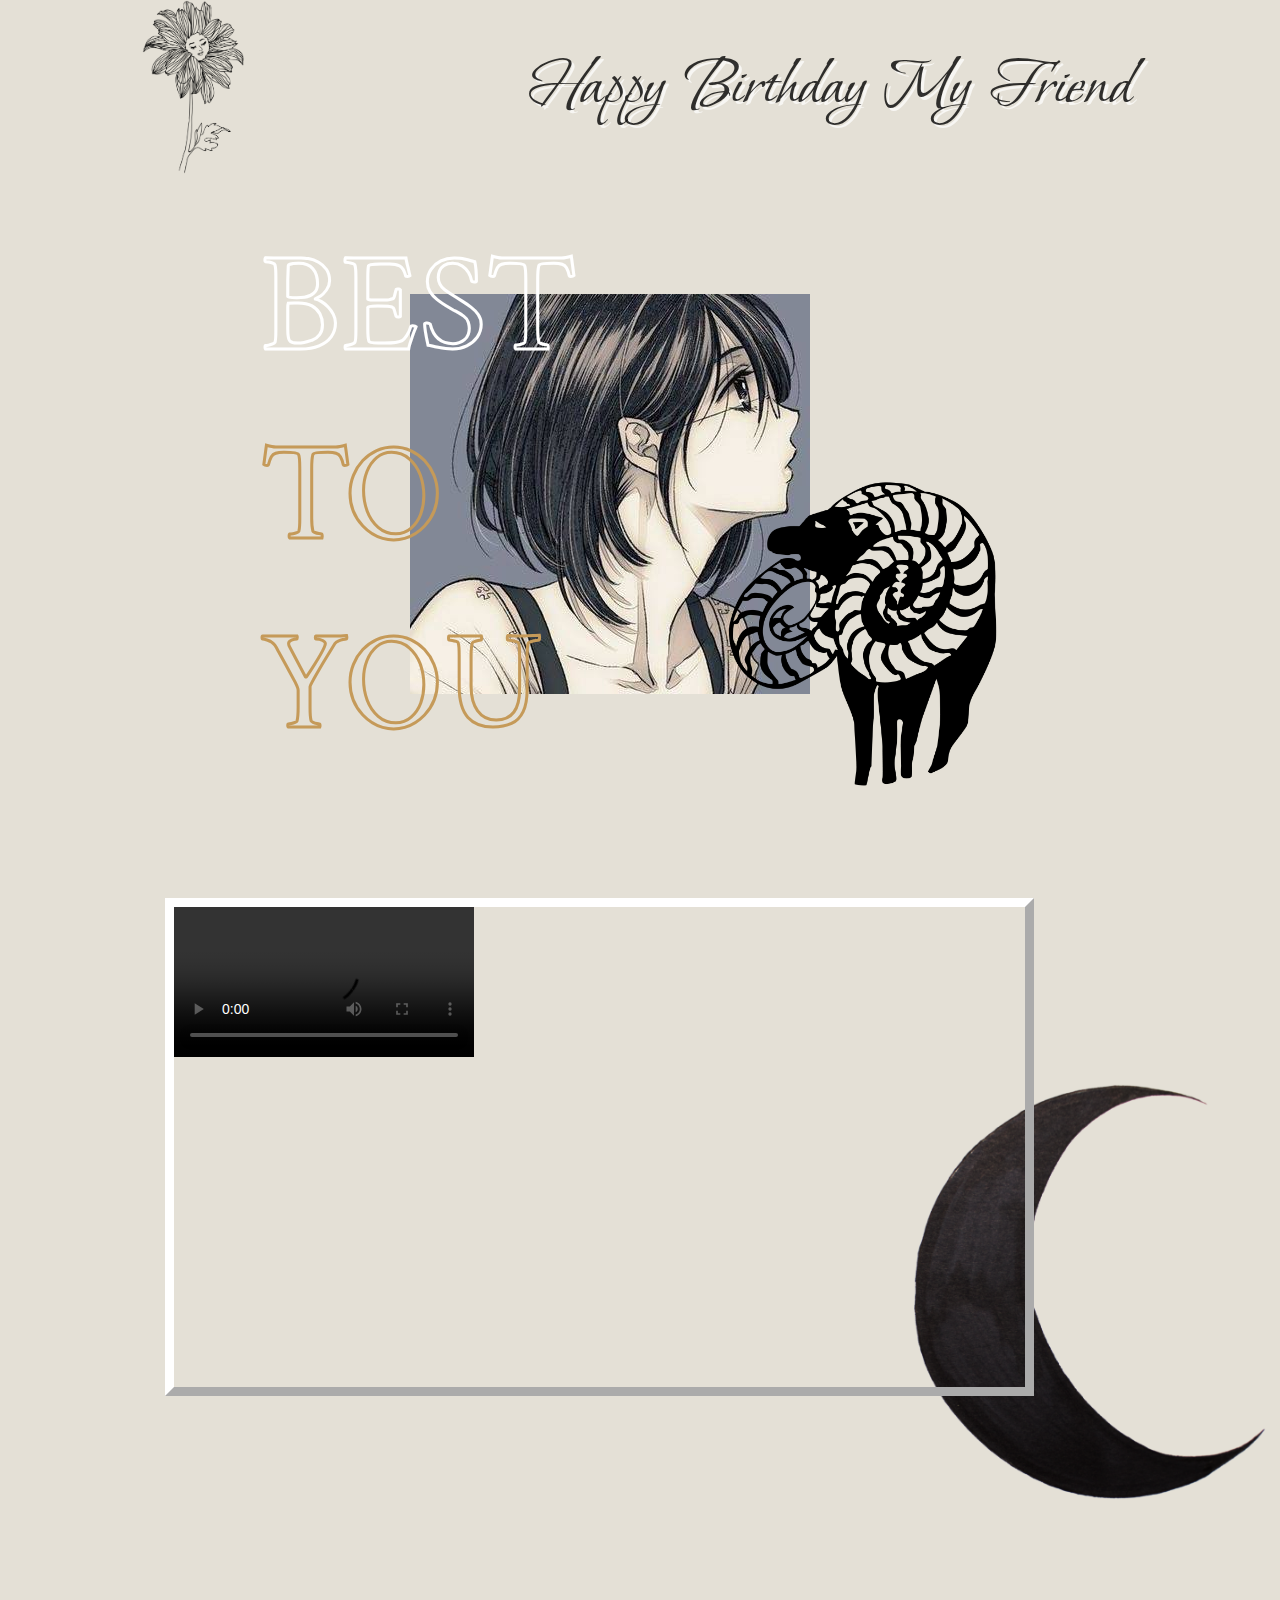
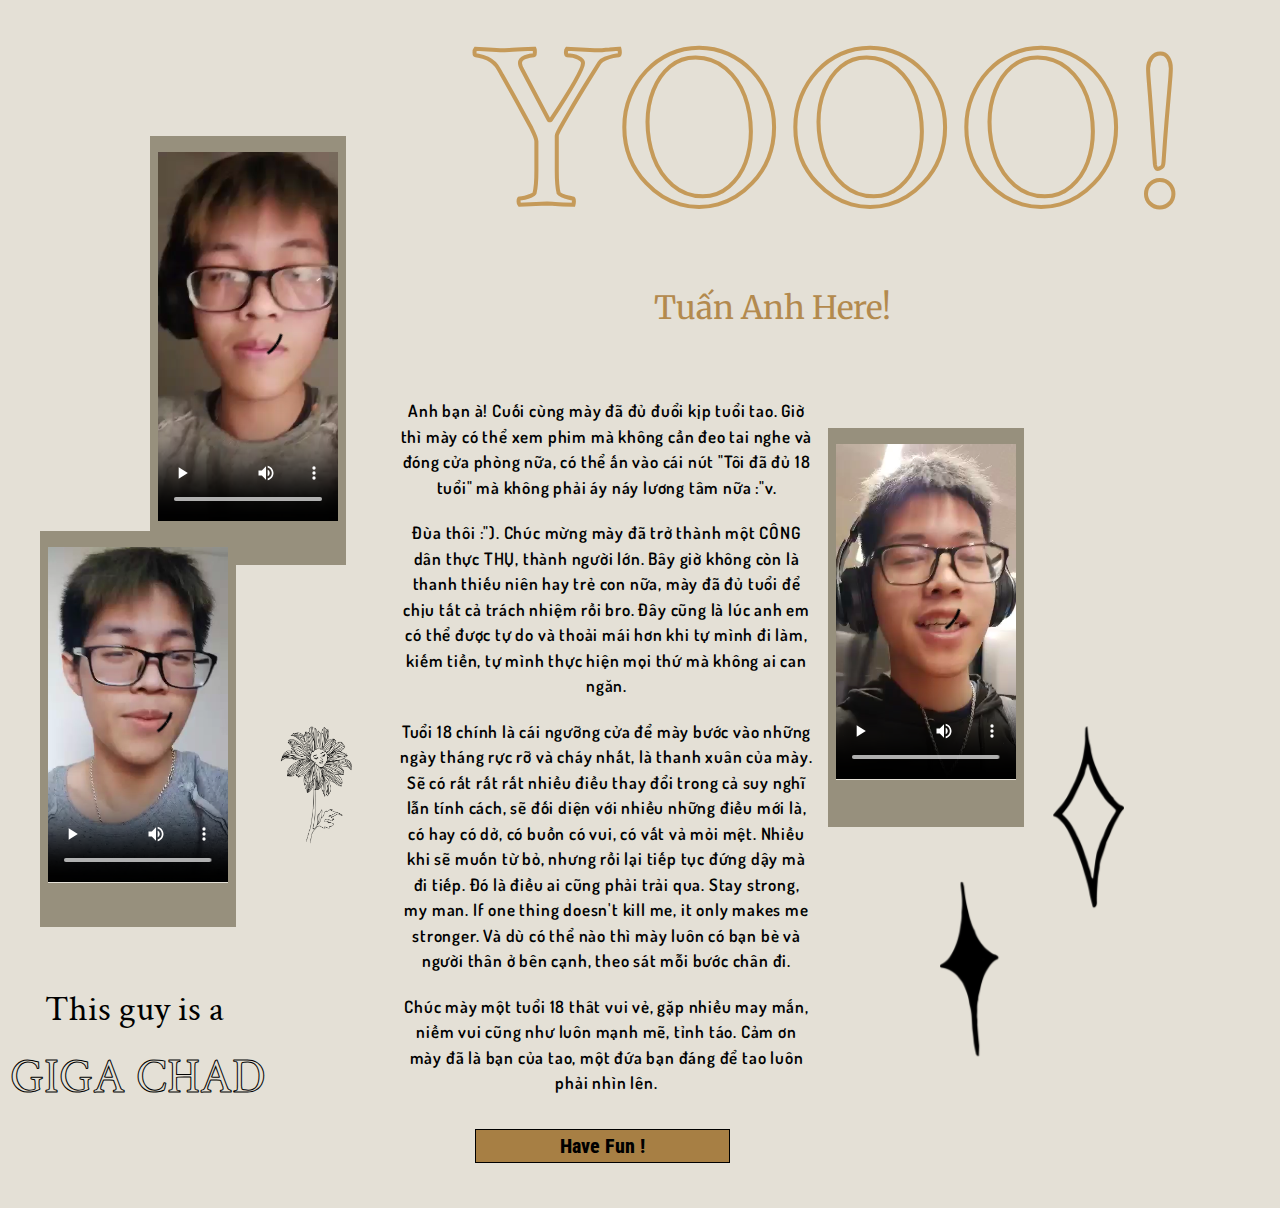
==== web_hpbd/Minh.html @ c6d66d40 "Add Minh html and Huyen vid, img" ====
<!DOCTYPE html>
<html lang="en">
<head>
    <meta charset="UTF-8">
    <meta http-equiv="X-UA-Compatible" content="IE=edge">
    <meta name="viewport" content="width=device-width, initial-scale=1.0">
    <title>Happy Birthday</title>

    <link rel="preconnect" href="https://fonts.googleapis.com">
    <link rel="preconnect" href="https://fonts.gstatic.com" crossorigin>
    <link href="https://fonts.googleapis.com/css2?family=Crimson+Text&display=swap" rel="stylesheet">

    <link rel="preconnect" href="https://fonts.googleapis.com">
    <link rel="preconnect" href="https://fonts.gstatic.com" crossorigin>
    <link href="https://fonts.googleapis.com/css2?family=Bonheur+Royale&display=swap" rel="stylesheet">

    <link rel="preconnect" href="https://fonts.googleapis.com">
    <link rel="preconnect" href="https://fonts.gstatic.com" crossorigin>
    <link href="https://fonts.googleapis.com/css2?family=Merriweather:wght@900&display=swap" rel="stylesheet">

    <link rel="preconnect" href="https://fonts.googleapis.com">
    <link rel="preconnect" href="https://fonts.gstatic.com" crossorigin>
    <link href="https://fonts.googleapis.com/css2?family=Dosis:wght@200&display=swap" rel="stylesheet">

    <link rel="preconnect" href="https://fonts.googleapis.com">
    <link rel="preconnect" href="https://fonts.gstatic.com" crossorigin>
    <link href="https://fonts.googleapis.com/css2?family=Roboto+Condensed:wght@300&display=swap" rel="stylesheet">

    <link rel="stylesheet" href="style_Minh.css">
    <link rel="icon" href="https://www.freepnglogos.com/uploads/cake-png/cake-png-transparent-cake-images-pluspng-21.png">
</head>
<body>
    <div id="main">
        <header id="header">
            <img src="./assets/img/H20/LA-LU-Small-Daisy-Web (1).png" alt="Flower" class="logo">
            <span class="title">Happy Birthday My Friend</span>
        </header>

        <div id="content">
            <div class="intro">
                <div class="intro-text">
                    <p class="intro-desc desc1">BEST</p>
                    <p class="intro-desc desc2">TO</p>
                    <p class="intro-desc desc3">YOU</p>
                </div>
                <div class="ava"><img src="./assets/img/Nhạt Minh/ava.jpg" alt="Ming"></div>
                <div class="gowther"><img src="./assets/img/Nhạt Minh/gowther.png" alt="Ming"></div>
            </div>

            <div class="slide-video">
                <video controls>
                    <source src="./assets/img/Nhạt Minh/happy birthday.mp4" type="video/mp4">
                </video>
            </div>

            <div class="half-moon">
                <img src="./assets/img/H20/half-moon-857x1023.png" alt="Ming">
            </div>

            <div class="paragraph">
                <div class="heading">YOOO!</div>
                <div class="sub-heading">Tuấn Anh Here!</div>

                <div class="para-text">
                    <div class="para">Anh bạn à! Cuối cùng mày đã đủ đuổi kịp tuổi tao. Giờ thì mày có thể xem phim mà không cần đeo tai nghe và đóng cửa phòng nữa, có thể ấn vào cái nút "Tôi đã đủ 18 tuổi" mà không phải áy náy lương tâm nữa :"v.</div>
                    <div class="para">Đùa thôi :"). Chúc mừng mày đã trở thành một CÔNG dân thực THỤ, thành người lớn. Bây giờ không còn là thanh thiếu niên hay trẻ con nữa, mày đã đủ tuổi để chịu tất cả trách nhiệm rồi bro. Đây cũng là lúc anh em có thể được tự do và thoải mái hơn khi tự mình đi làm, kiếm tiền, tự mình thực hiện mọi thứ mà không ai can ngăn.</div>
                    <div class="para">Tuổi 18 chính là cái ngưỡng cửa để mày bước vào những ngày tháng rực rỡ và cháy nhất, là thanh xuân của mày. Sẽ có rất rất rất nhiều điều thay đổi trong cả suy nghĩ lẫn tính cách, sẽ đối diện với nhiều những điều mới là, có hay có dở, có buồn có vui, có vất vả mỏi mệt. Nhiều khi sẽ muốn từ bỏ, nhưng rồi lại tiếp tục đứng dậy mà đi tiếp. Đó là điều ai cũng phải trải qua. Stay strong, my man. If one thing doesn't kill me, it only makes me stronger. Và dù có thể nào thì mày luôn có bạn bè và người thân ở bên cạnh, theo sát mỗi bước chân đi.</div>
                    <div class="para">Chúc mày một tuổi 18 thât vui vẻ, gặp nhiều may mắn, niềm vui cũng như luôn mạnh mẽ, tỉnh táo. Cảm ơn mày đã là bạn của tao, một đứa bạn đáng để tao luôn phải nhìn lên.</div>
                </div>

                <div class="video video1">
                    <video controls>
                        <source src="./assets/img/Nhạt Minh/vid1.mp4" type="video/mp4">
                    </video>
                </div>
                <div class="video video2">
                    <video controls>
                        <source src="./assets/img/Nhạt Minh/vid2.mp4" type="video/mp4">
                    </video>
                </div>
                <div class="video video3">
                    <video controls>
                        <source src="./assets/img/Nhạt Minh/vid3.mp4" type="video/mp4">
                    </video>
                </div>

                <p class="vid-text">This guy is a</p>
                <p class="vid-text giga-chad">GIGA CHAD</p>

                <img src="./assets/img/H20/LA-LU-Small-Daisy-Web (1).png" alt="Ming" class="para-img">
                <img src="./assets/img/Nhạt Minh/star.png" alt="Ming" class="star">
            </div>
        </div>

        <footer id="footer">
            <a href="https://www.youtube.com/watch?v=cqi5rgZDwwE" target="_blank" class="btn">
                Have Fun !
            </a>

            <div class="space">
                
            </div>
        </footer>


    </div>
</body>
</html>
---- web_hpbd/style_Minh.css ----
* {
    margin: 0;
    border: 0;
    background-color: #E4E0D6;
}

#main {
    width: calc(1024px);
}

#header {
    display: flex;
    justify-content: space-around;
    margin-bottom: 120px;
}

.logo {
    width: 10%;
}

.title {
    color: rgba(0, 0, 0, 0.8);
    line-height: 174.11px;
    font-size: 72px;
    margin-right: -250px;
    font-family: 'Bonheur Royale', cursive;
    text-shadow: 3px 3px rgb(255, 255, 255, 0.7) ;
}

.intro-text {
    position: absolute;
    left: 260px;
    line-height: 1.35;
    font-family: 'Crimson Text', serif;
    font-size: 140px;
    background-color: transparent;
}

.intro-text p {
    background-color: transparent;
}

.desc1 {
    color: #fff;
}

@supports((text-stroke: 2px black) or (-webkit-text-stroke: 2px black)) {
    .desc1 {
        color: transparent;
        -webkit-text-stroke: 3px #fff;
    text-stroke: 3px #fff;
        text-shadow: none;
    }
}

@supports((text-stroke: 2px black) or (-webkit-text-stroke: 2px black)) {
    .desc2, .desc3 {
        color: transparent;
        -webkit-text-stroke: 3px #c59a59;
    text-stroke: 3px #b38a4e;
        text-shadow: none;
    }
}

.intro:after {
    content: ".";
    display: block;
    clear: both;
    visibility: hidden;
    line-height: 0;
    height: 0;
}

.intro {
    position: relative  ;
    display: flex;
    align-items: center;
    justify-content: center;
}

.intro div {
    float: left;
}

.ava, .gowther {
    display: inline;
    background-color: transparent;
}

.ava {
    margin-left: 200px;
}

.gowther {
    position: absolute;
    right: -260px;
    top: 180px
}

.ava img, .gowther img {
    background-color: transparent;
}

.gowther img {
    width: 55%;
}

.slide-video {
    position: relative;
    z-index: 2;
    margin: 200px 0 0 165px;
    display: inline-block;
    background-color: transparent;
    border: 9px outset #fff;
    width: 851.2px;
    height: 480px;
}

.half-moon {
    position: absolute;
    top: 1050px;
    right: 0;
    z-index: 1;
    display: inline-block;
    width: 30%;
    background-color: transparent;
}

.half-moon img {
    width: 100%;
    background-color: transparent
}

.paragraph {
    position: relative;
    display: flex;
    flex-wrap: wrap;
    margin-top: 180px;
    text-align: center;
    justify-content: center;
}

.paragraph .heading {
    font-family: 'Crimson Text', serif;
    font-size: 240px;
    width: 100%;
    margin-left: 640px;
}

@supports((text-stroke: 2px black) or (-webkit-text-stroke: 2px black)) {
    .paragraph .heading {
        color: transparent;
        -webkit-text-stroke: 4px #c59a59;
    text-stroke: 4px #b38a4e;
        text-shadow: none;
    }
}

.paragraph .sub-heading {
    font-family: 'Merriweather', serif;
    font-size: 32px;
    width: 100%;
    margin-left: 520px;
    color: #b38a4e;
}

.para-text {
    display: flex;
    flex-direction: column;
    width: 40.33%;
    font-family: 'Dosis', sans-serif;
    font-size: 17px;
    font-weight: 600;
    text-align: center;
    margin-top: 60px;
    line-height: 1.5;
    letter-spacing: 0.8px;
    margin-left: 400px;
}

.para-text div {
    margin: 10px 0;
}

.video {
    background-color: #97907D;
    max-width: 180px;
    padding: 16px 8px 40px;
}

.video1 {
    position: absolute;
    top: 160px;
    left: 150px;
    max-height: 415px;
}

.video2 {
    position: absolute;
    top: 555px;
    left: 40px;
    right: 0;
    max-height: 373px;
}

.video3 {
    max-height: 343px;
    margin-left: 15px;
    margin-top: 100px;
}

.video video {
    width: 100%;
}

.vid-text {
    display: flex;
    font-family: 'Crimson Text', serif;
    font-size: 36px;
    width: 100%;
    margin-left: 45px;
    margin-top: -120px;
    background-color: transparent;     
}

.vid-text.giga-chad {
    font-size: 48px;
    margin-left: 10px;
    margin-top: -60px;
    background-color: transparent;      
}

@supports((text-stroke: 2px black) or (-webkit-text-stroke: 2px black)) {
    .vid-text.giga-chad {
        color: transparent;
        -webkit-text-stroke: 1px #000;
    text-stroke: 1px #000;
        text-shadow: none;
    }
}

.para-img {
    position: absolute;
    background-color: transparent;
    top: 750px;
    left: 280px;
    width: 7%;
}

.star {
    position: absolute;
    background-color: transparent;
    top: 750px;
    right: -100px;
    width: 18%;
}

#footer {
    text-align: center;
    margin-top: 25px; 
}

.btn {
    color: #000;
    font-family: 'Roboto Condensed', sans-serif;
    font-size: 20px;
    font-weight: 800;
    text-decoration: none;
    border: 1px solid #000;
    padding: 4px 84px;
    background-color: #A77F44;
    cursor: pointer;
    margin-left: 180px;
}

.btn:hover {
    opacity: 0.9;
}

.space {
    height: 50px;
}
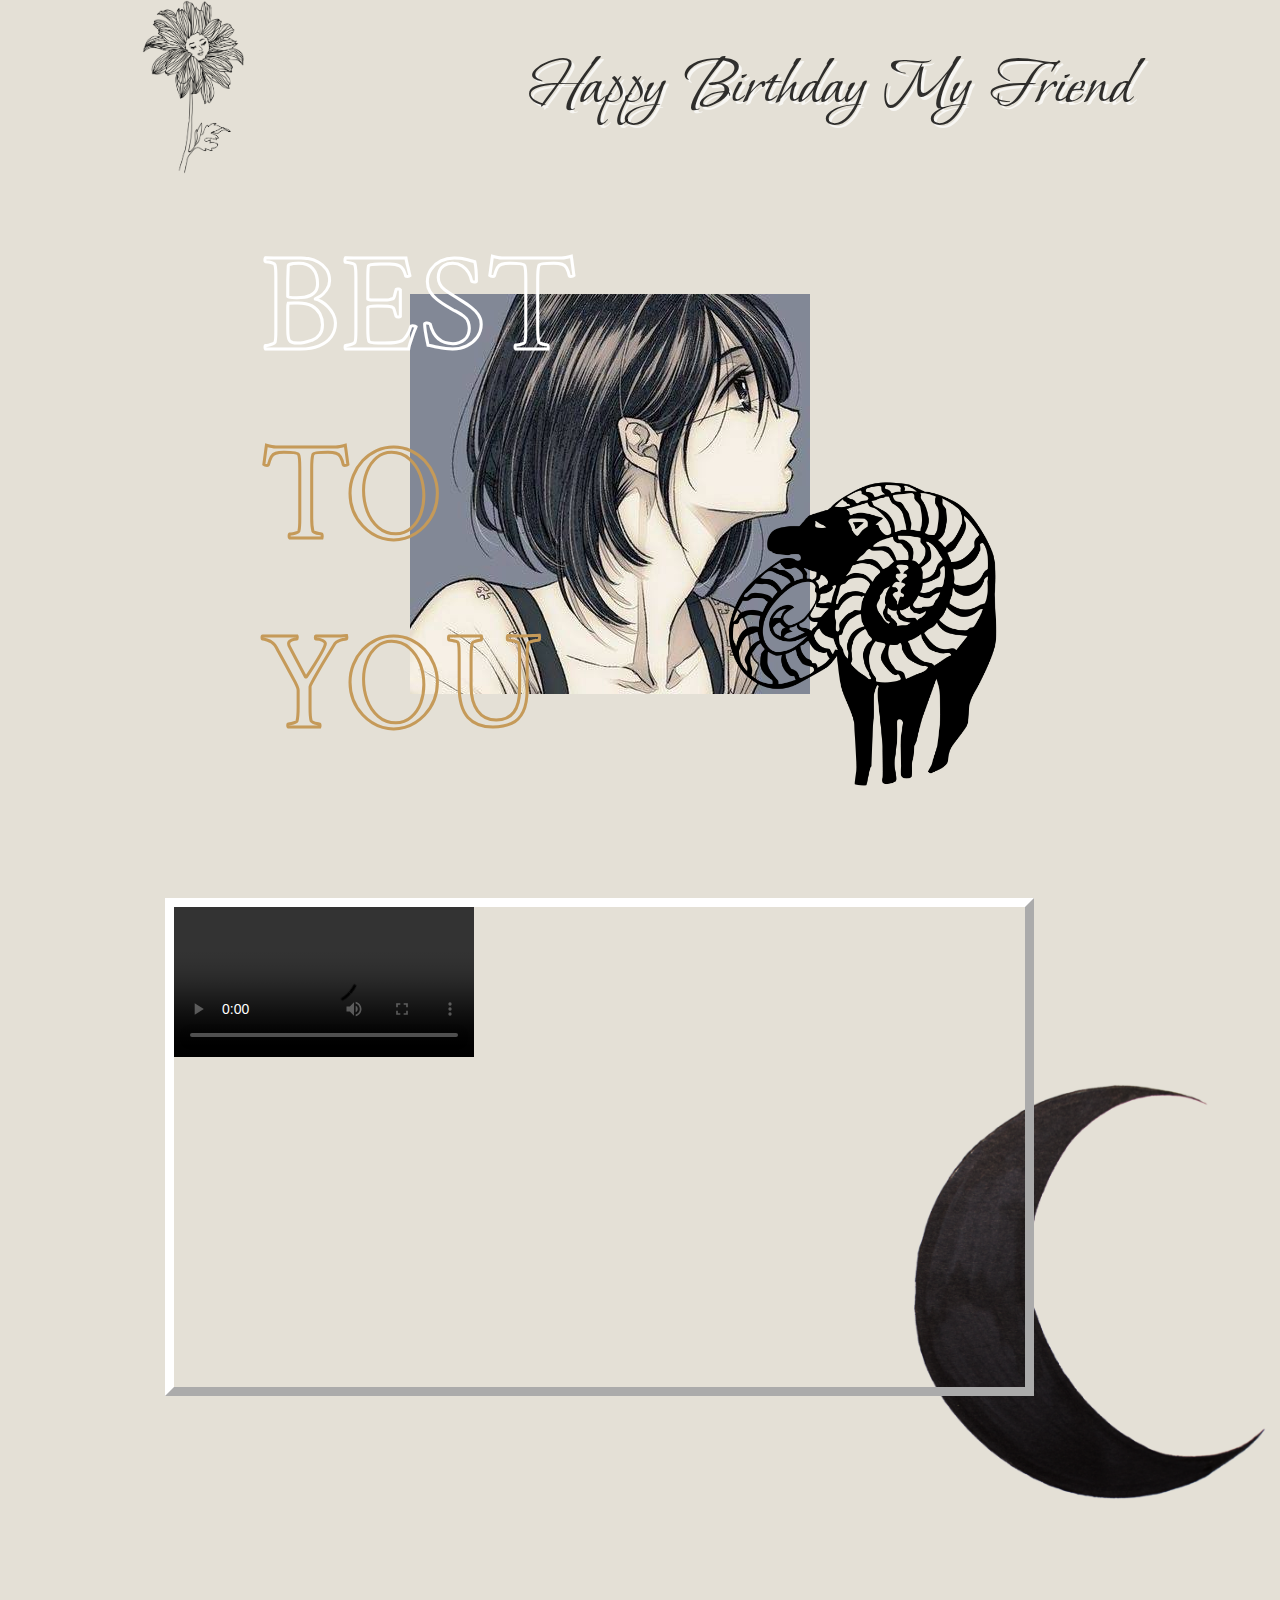
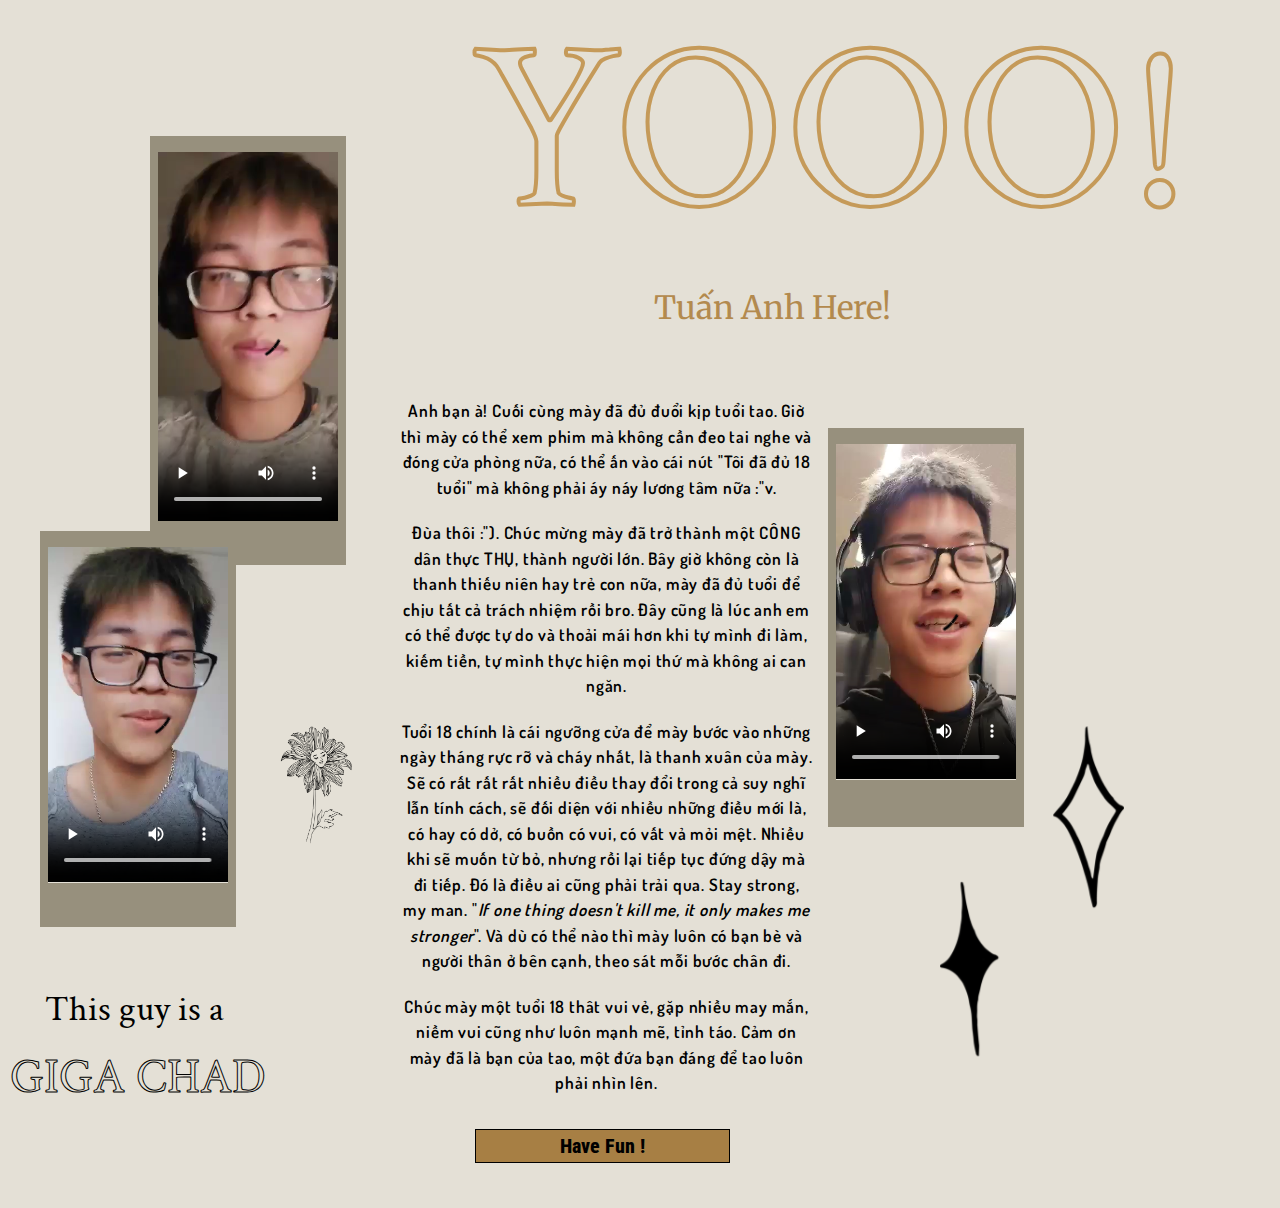
==== commit 09ff5b92: "Maybe final" ====
--- a/web_hpbd/Minh.html
+++ b/web_hpbd/Minh.html
@@ -64,7 +64,7 @@
                 <div class="para-text">
                     <div class="para">Anh bạn à! Cuối cùng mày đã đủ đuổi kịp tuổi tao. Giờ thì mày có thể xem phim mà không cần đeo tai nghe và đóng cửa phòng nữa, có thể ấn vào cái nút "Tôi đã đủ 18 tuổi" mà không phải áy náy lương tâm nữa :"v.</div>
                     <div class="para">Đùa thôi :"). Chúc mừng mày đã trở thành một CÔNG dân thực THỤ, thành người lớn. Bây giờ không còn là thanh thiếu niên hay trẻ con nữa, mày đã đủ tuổi để chịu tất cả trách nhiệm rồi bro. Đây cũng là lúc anh em có thể được tự do và thoải mái hơn khi tự mình đi làm, kiếm tiền, tự mình thực hiện mọi thứ mà không ai can ngăn.</div>
-                    <div class="para">Tuổi 18 chính là cái ngưỡng cửa để mày bước vào những ngày tháng rực rỡ và cháy nhất, là thanh xuân của mày. Sẽ có rất rất rất nhiều điều thay đổi trong cả suy nghĩ lẫn tính cách, sẽ đối diện với nhiều những điều mới là, có hay có dở, có buồn có vui, có vất vả mỏi mệt. Nhiều khi sẽ muốn từ bỏ, nhưng rồi lại tiếp tục đứng dậy mà đi tiếp. Đó là điều ai cũng phải trải qua. Stay strong, my man. If one thing doesn't kill me, it only makes me stronger. Và dù có thể nào thì mày luôn có bạn bè và người thân ở bên cạnh, theo sát mỗi bước chân đi.</div>
+                    <div class="para">Tuổi 18 chính là cái ngưỡng cửa để mày bước vào những ngày tháng rực rỡ và cháy nhất, là thanh xuân của mày. Sẽ có rất rất rất nhiều điều thay đổi trong cả suy nghĩ lẫn tính cách, sẽ đối diện với nhiều những điều mới là, có hay có dở, có buồn có vui, có vất vả mỏi mệt. Nhiều khi sẽ muốn từ bỏ, nhưng rồi lại tiếp tục đứng dậy mà đi tiếp. Đó là điều ai cũng phải trải qua. Stay strong, my man. "<i>If one thing doesn't kill me, it only makes me stronger</i>". Và dù có thể nào thì mày luôn có bạn bè và người thân ở bên cạnh, theo sát mỗi bước chân đi.</div>
                     <div class="para">Chúc mày một tuổi 18 thât vui vẻ, gặp nhiều may mắn, niềm vui cũng như luôn mạnh mẽ, tỉnh táo. Cảm ơn mày đã là bạn của tao, một đứa bạn đáng để tao luôn phải nhìn lên.</div>
                 </div>
 
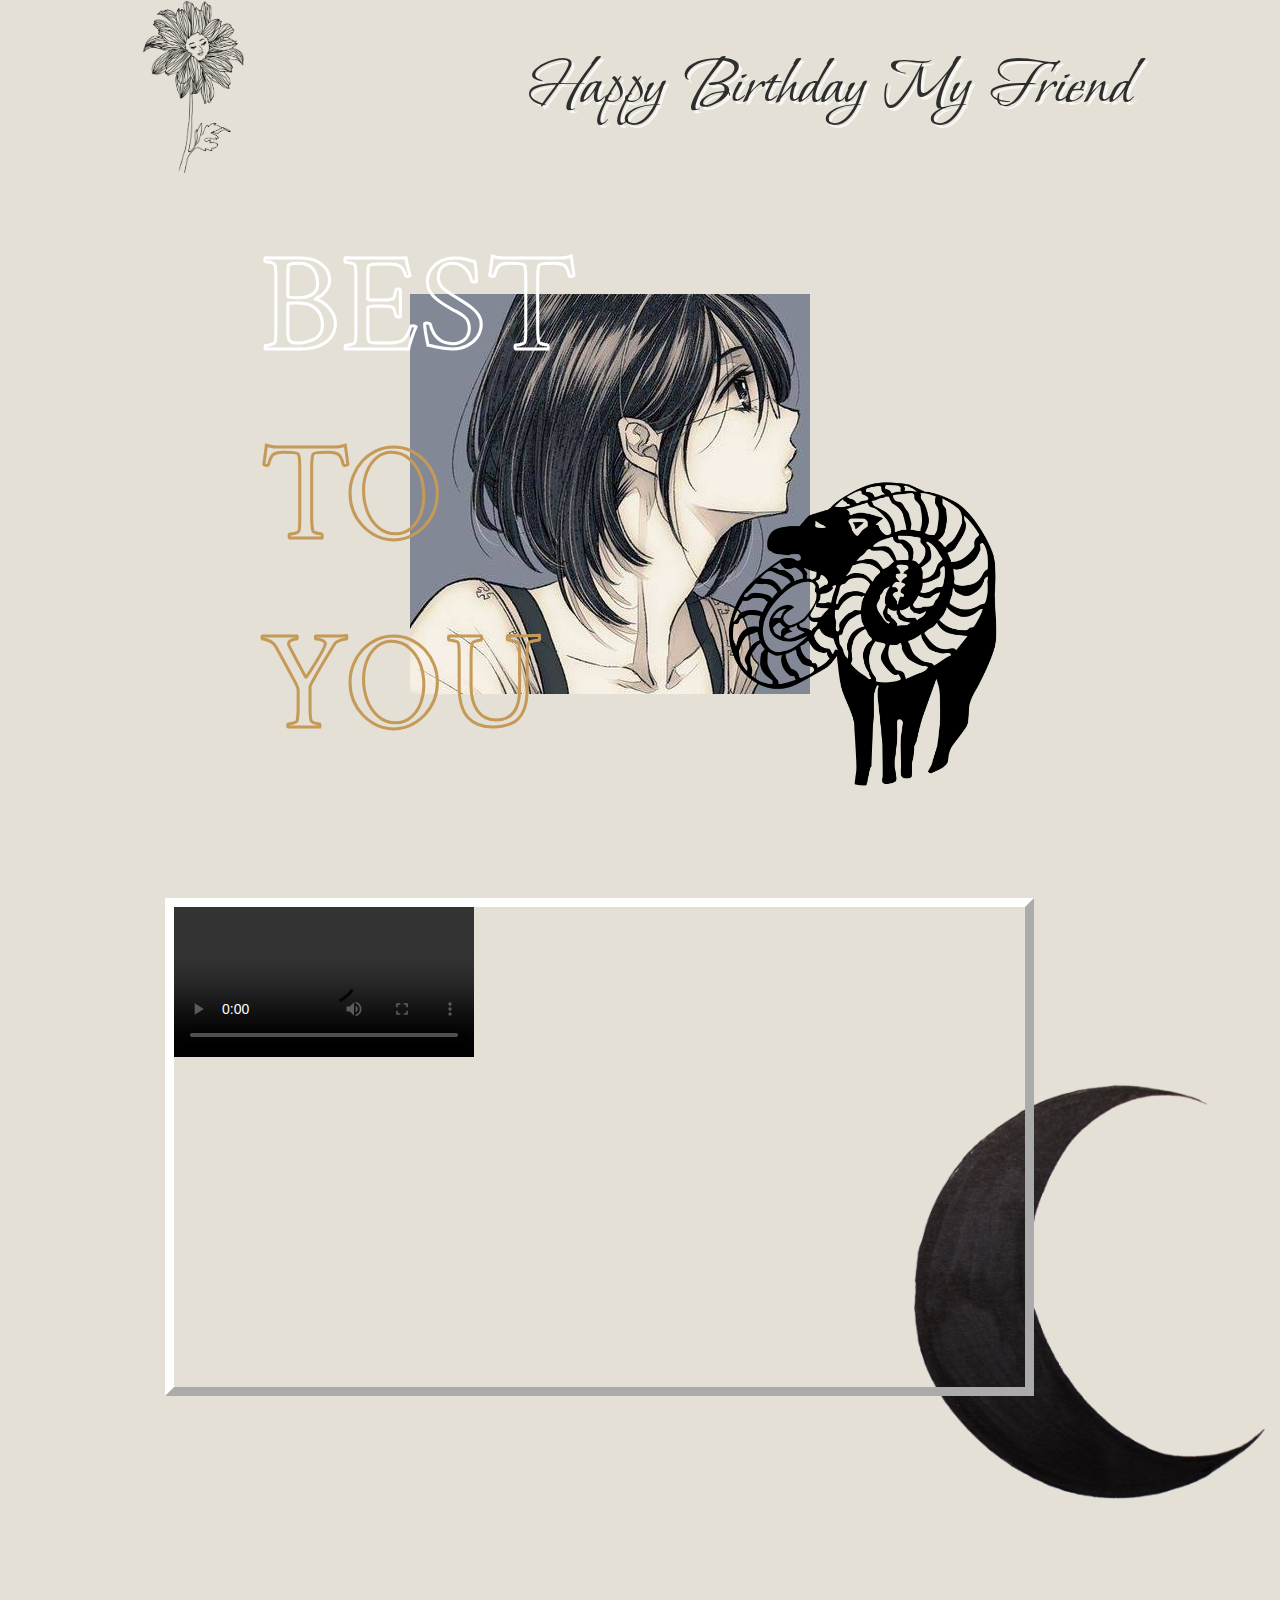
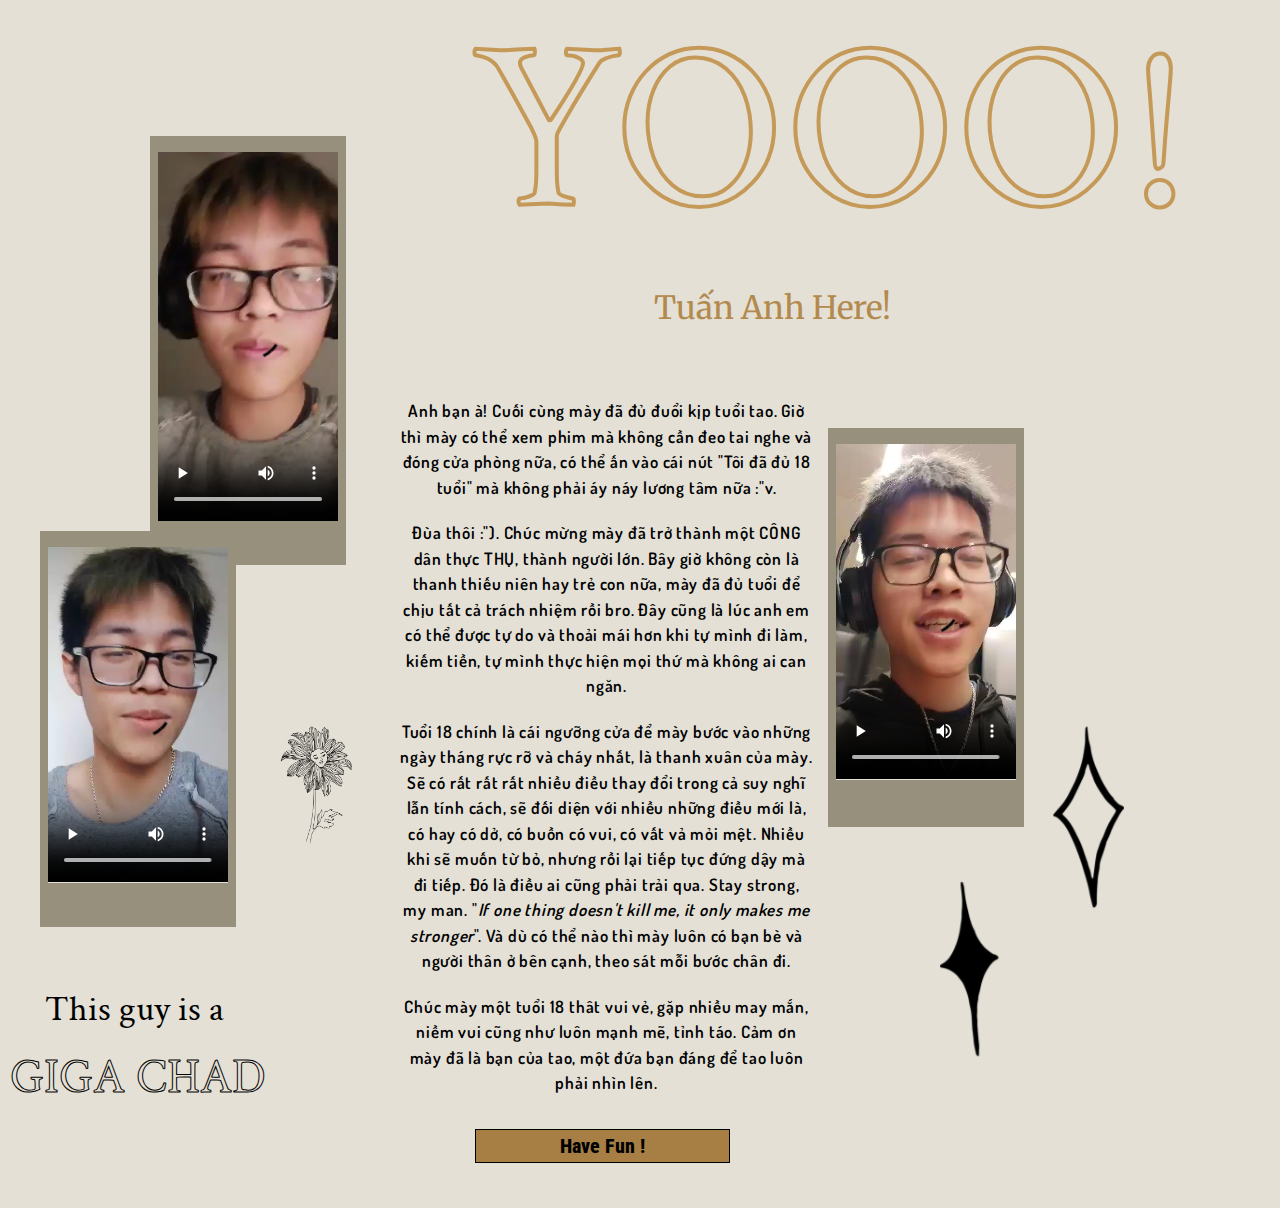
==== commit 49cbcc25: "Update Minh" ====
--- a/web_hpbd/Minh.html
+++ b/web_hpbd/Minh.html
@@ -49,7 +49,7 @@
 
             <div class="slide-video">
                 <video controls>
-                    <source src="./assets/img/Nhạt Minh/happy birthday.mp4" type="video/mp4">
+                    <source src="./assets/img/Nhạt Minh/happy-birthday 2.mp4" type="video/mp4">
                 </video>
             </div>
 
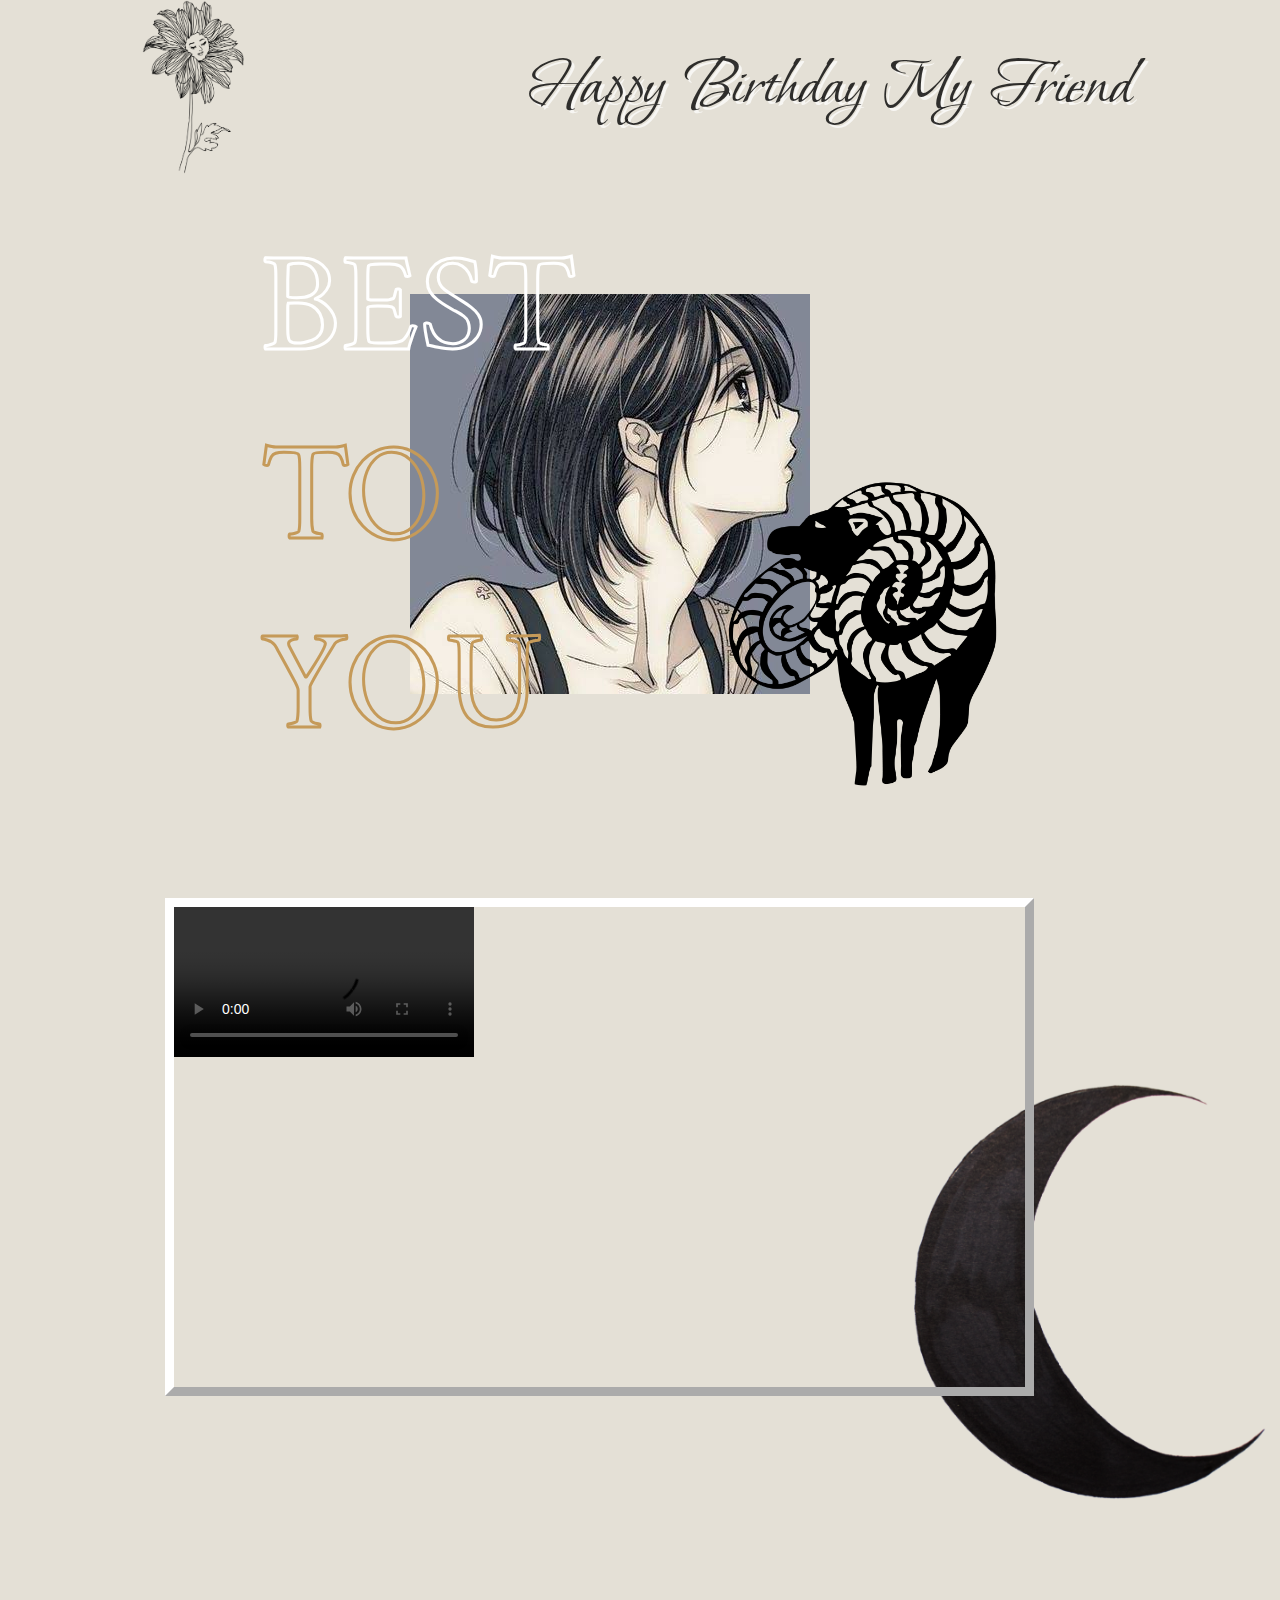
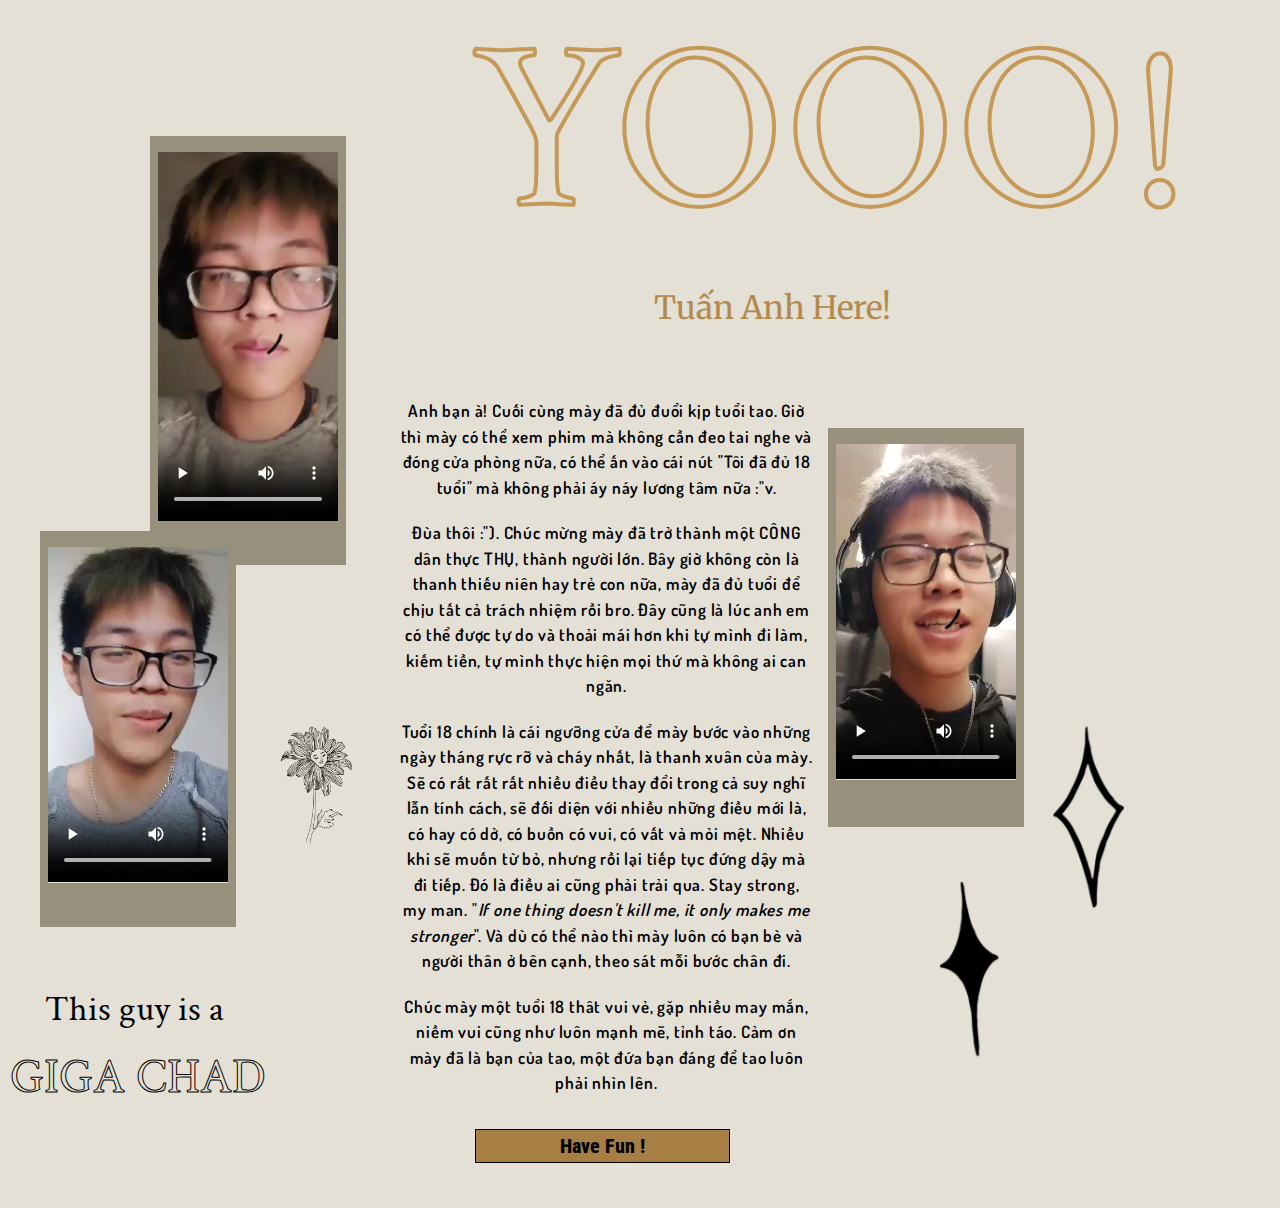
==== commit 80bc69c0: "Update Minh 2 - Change button link" ====
--- a/web_hpbd/Minh.html
+++ b/web_hpbd/Minh.html
@@ -93,7 +93,7 @@
         </div>
 
         <footer id="footer">
-            <a href="https://www.youtube.com/watch?v=cqi5rgZDwwE" target="_blank" class="btn">
+            <a href="https://www.youtube.com/watch?v=tmY-G6sngk8" target="_blank" class="btn">
                 Have Fun !
             </a>
 
